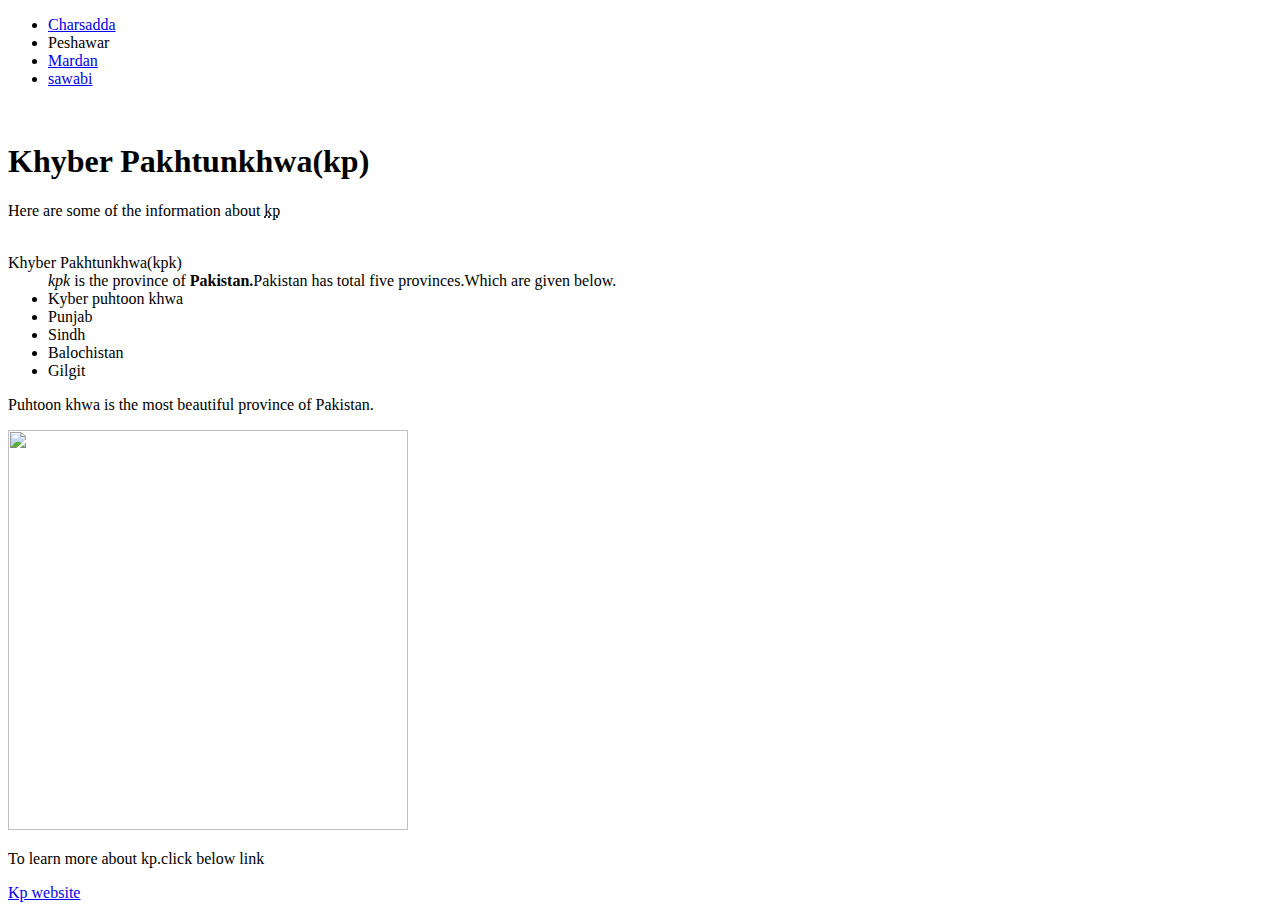
==== index.html @ fb05cb14 "updated files" ====
<!DOCTYPE html>
<html lang="en">

<head>
    <meta charset="UTF-8">
    <meta name="viewport" content="width=device-width, initial-scale=1.0">
    <title>kpk</title>
    <link rel="stylesheet" href="style.css">

</head>

<body>
    <nav class="navbar">
        <ul>
            <li><a href="charsadda.html">Charsadda</a></li>
            <li><a href="peshawar.html"></a>Peshawar</li>
            <li><a href="mardan.html">Mardan</a></li>
            <li><a href="sawabi.html">sawabi</a></li>
        </ul>
    </nav><br>
    <h1>Khyber Pakhtunkhwa(kp)</h1>
    <p>Here are some of the information about <abbr title="Kyber Pakhtunkhwa">kp</abbr> </p>
    <dl><br>
        <dt>Khyber Pakhtunkhwa(kpk)</dt>
        <dd><dfn>kpk</dfn> is the province of <strong>Pakistan.</strong>Pakistan has total five provinces.Which are
            given below.</dd>
        <ul>
            <li>Kyber puhtoon khwa</li>
            <li>Punjab</li>
            <li>Sindh</li>
            <li>Balochistan</li>
            <li>Gilgit </li>
        </ul>
    </dl>
    <p>Puhtoon khwa is the most beautiful province of Pakistan.</p>

    <img src="images/kpk.jpg" alt="" height="400px" width="400px">

    <p>To learn more about kp.click below link</p>
    <a target="_blank" href="https://en.wikipedia.org/wiki/Khyber_Pakhtunkhwa/">Kp website</a>


</body>

</html>
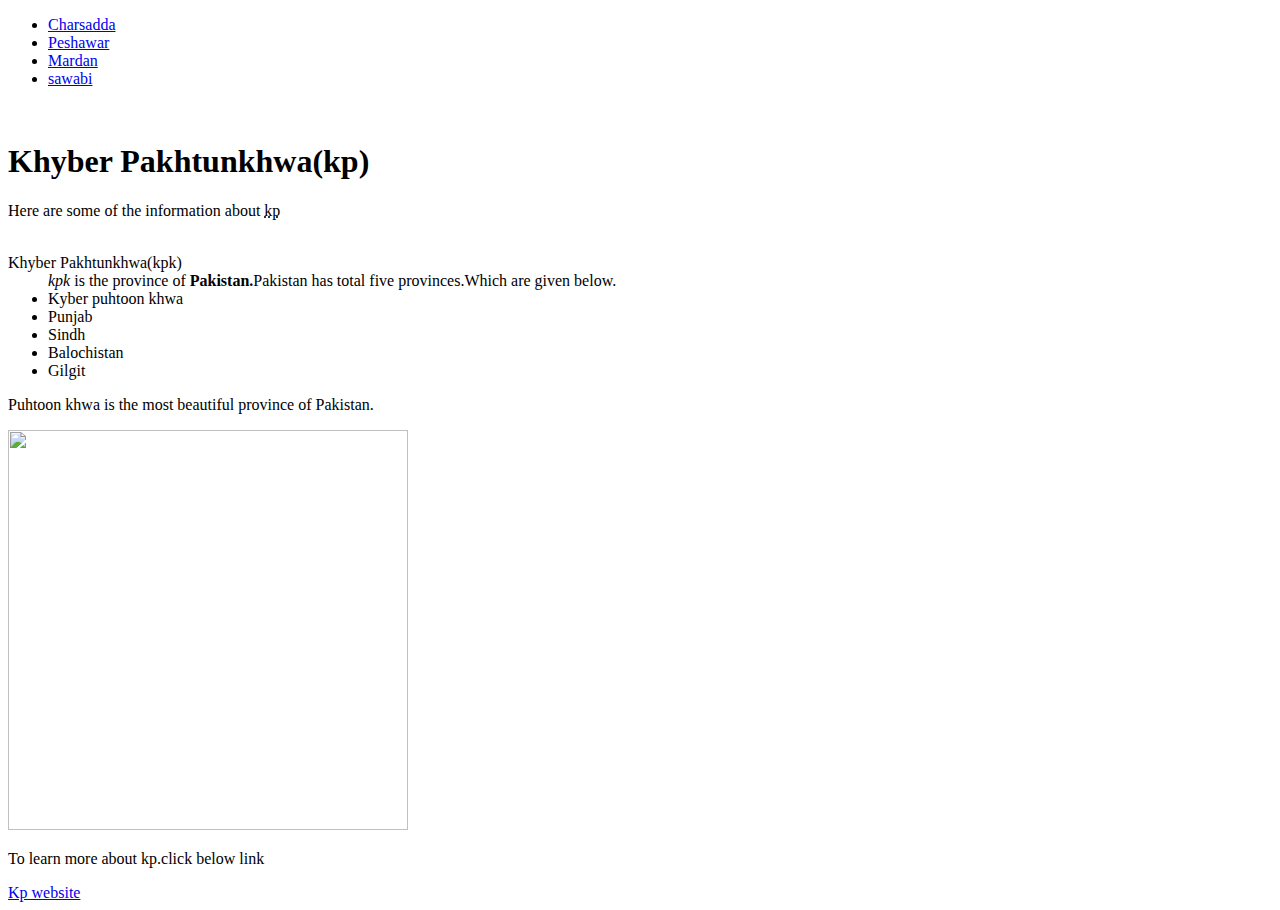
==== commit 7c4e4498: "Update index.html" ====
--- a/index.html
+++ b/index.html
@@ -13,7 +13,7 @@
     <nav class="navbar">
         <ul>
             <li><a href="charsadda.html">Charsadda</a></li>
-            <li><a href="peshawar.html"></a>Peshawar</li>
+            <li><a href="peshawar.html">Peshawar</a></li>
             <li><a href="mardan.html">Mardan</a></li>
             <li><a href="sawabi.html">sawabi</a></li>
         </ul>
@@ -42,4 +42,4 @@
 
 </body>
 
-</html>+</html>
